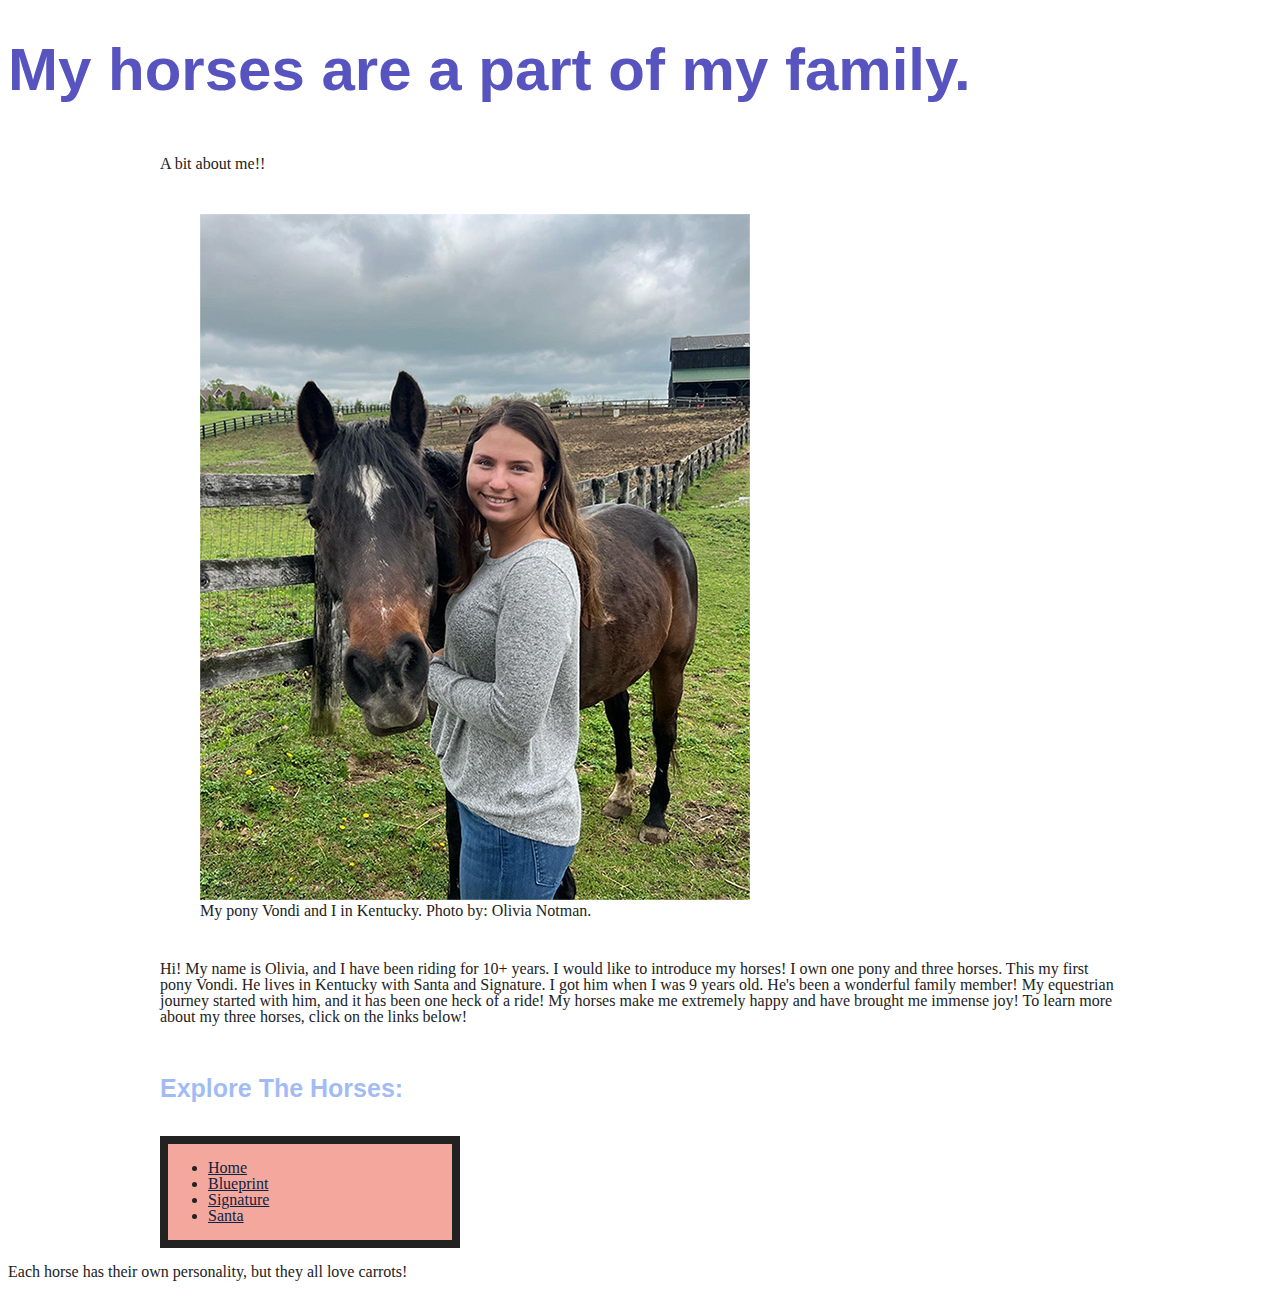
==== index.html @ b61494e2 "Update index.html" ====
<!DOCTYPE html>
<html lang="en">
 <head>
   <meta charset="utf-8" />
   <title>My Equestrian Life</title>
   <link href="CSS/style.css" rel="stylesheet" />
 </head>

<body>

 <header>
   <h1>My horses are a part of my family.</h1>
 </header>

<main>
  <p> A bit about me!! </p>

 <figure>
   <img src="image/vondi-copy.jpg" alt="My first pony." />
   <figcaption> My pony Vondi and I in Kentucky. Photo by: Olivia Notman. </figcaption>
   </figure>

   <p> Hi! My name is Olivia, and I have been riding for 10+ years.
     I would like to introduce my horses! I own one pony and three horses.
     This my first pony Vondi. He lives in Kentucky with Santa and Signature.
     I got him when I was 9 years old. He's been a wonderful family member! My
     equestrian journey started with him, and it has been one heck of a ride!
     My horses make me extremely happy and have brought me immense joy!
     To learn more about my three horses, click on the links below! </p>

     <h3> Explore The Horses: </h3>

     <nav>
       <ul>
         <li><a href="index.html">Home</a></li>
         <li><a href="blueprint.html">Blueprint</a></li>
         <li><a href="signature.html">Signature</a></li>
         <li><a href="santa.html">Santa</a></li>
       </ul>
     </nav>

</main>
<footer>
  <p> Each horse has their own personality, but they all love carrots! </p>
</footer>
  </body>
</html>
---- CSS/style.css ----
@import url('https://fonts.googleapis.com/css2?family=Roboto:wght@500&display=swap');

body {
  font-family: "Roboto", "Helvetica", "Verdana" sans-serif;
  font size: 11px;
  color: #222;
  line-height: 1;
}

h2,
h3 {
  font-family: "Helvetica", "Verdana", sans-serif;
  font-size: 25px;
  color: rgb(68, 121, 235, 0.5);
}

a,
a:link {
  color: rgb(14,31,65);
}

a:visited {
  color: #555;
}

a:hover {
  color: rgb(201,53,68);
}

a:active {
  color: rgb(245,188,78);
}

header {
  color: rgb(87, 84, 192);
  font-family: "Verdana", "Helvetica", sans-serif;
  font-size: 30px;
}

nav {
    box-sizing: border-box;
    background-color: rgb(233, 80, 58, 0.5);
    width: 300px;
    content: 300px;
    padding: 8px, 8px;
    border: 8px solid #222;
    total: 320px;
   }

main {
  display: grid;
  grid-template-columns: repeat(1, 1fr);
  grid-gap: 10px;
  max-width: 960px;
  margin: 0 auto;
}
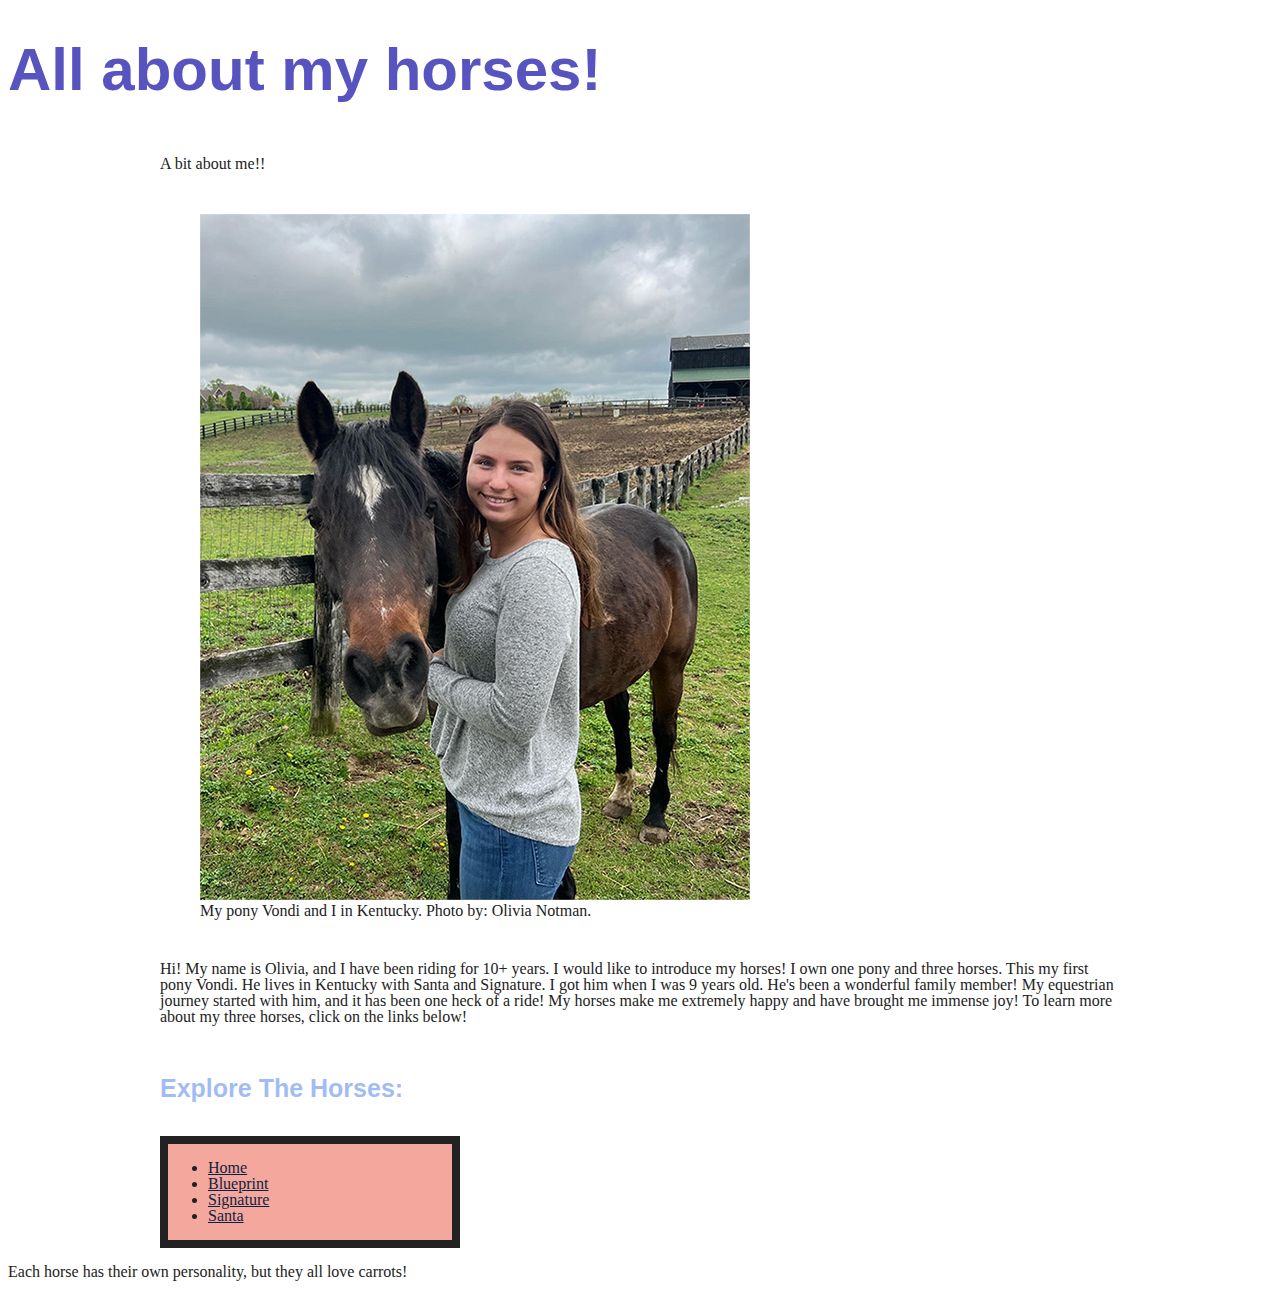
==== commit 488a4eb5: "Update index.html" ====
--- a/index.html
+++ b/index.html
@@ -9,7 +9,7 @@
 <body>
 
  <header>
-   <h1>My horses are a part of my family.</h1>
+   <h1>All about my horses!</h1>
  </header>
 
 <main>
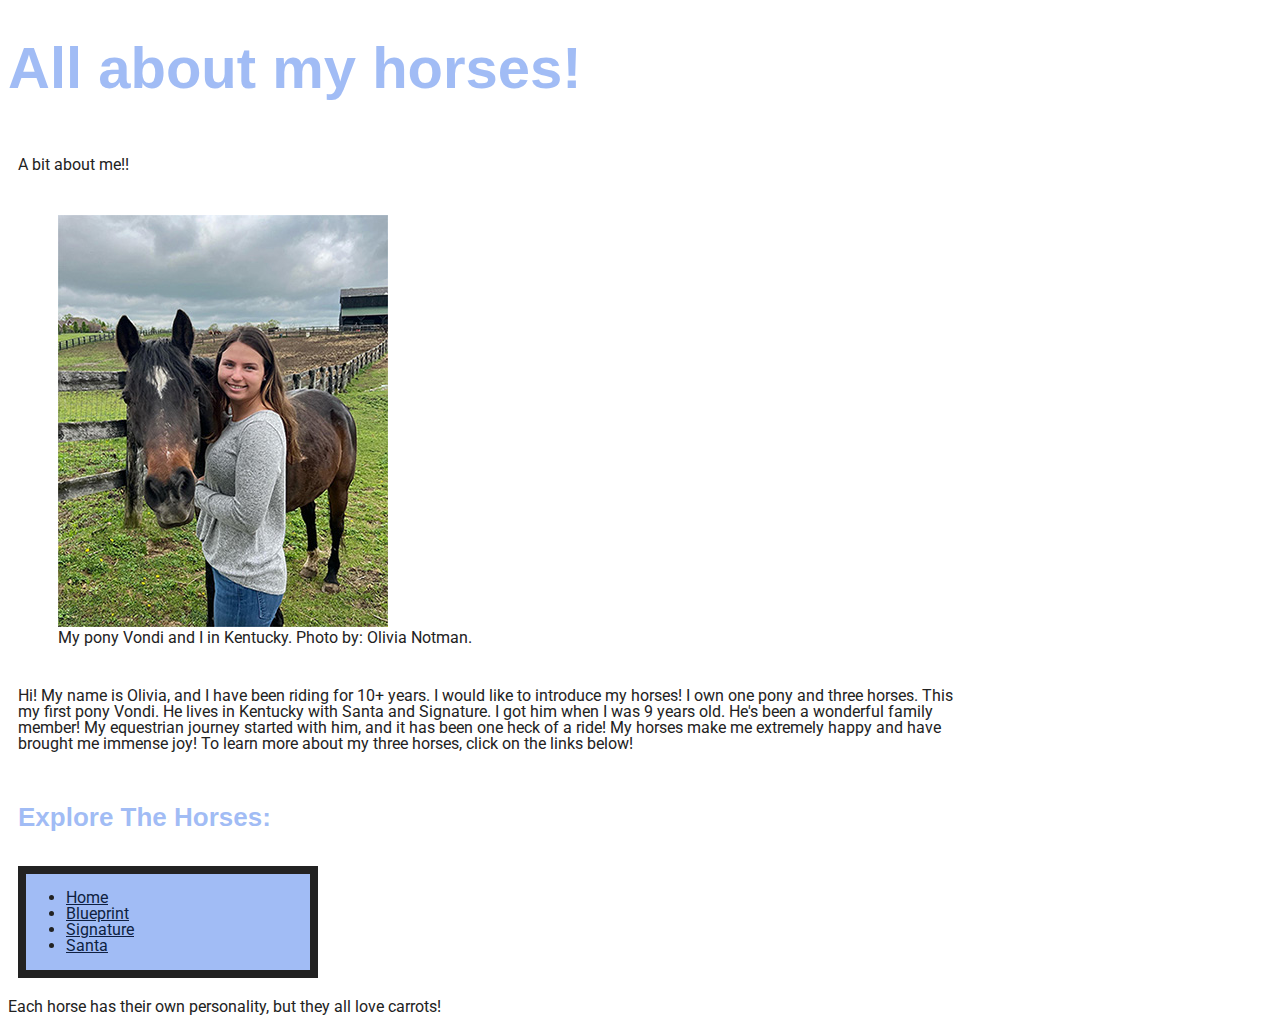
==== commit da16ef68: "Update index.html" ====
--- a/index.html
+++ b/index.html
@@ -16,7 +16,7 @@
   <p> A bit about me!! </p>
 
  <figure>
-   <img src="image/vondi-copy.jpg" alt="My first pony." />
+   <img src="image/vondi-cope.jpg" alt="My first pony." />
    <figcaption> My pony Vondi and I in Kentucky. Photo by: Olivia Notman. </figcaption>
    </figure>
 
--- a/CSS/style.css
+++ b/CSS/style.css
@@ -1,7 +1,7 @@
-@import url('https://fonts.googleapis.com/css2?family=Roboto:wght@500&display=swap');
+@import url('https://fonts.googleapis.com/css2?family=Roboto&display=swap');
 
 body {
-  font-family: "Roboto", "Helvetica", "Verdana" sans-serif;
+  font-family: "Roboto", "Helvetica", "Verdana", sans-serif;
   font size: 11px;
   color: #222;
   line-height: 1;
@@ -10,7 +10,7 @@
 h2,
 h3 {
   font-family: "Helvetica", "Verdana", sans-serif;
-  font-size: 25px;
+  font-size: 26px;
   color: rgb(68, 121, 235, 0.5);
 }
 
@@ -32,14 +32,14 @@
 }
 
 header {
-  color: rgb(87, 84, 192);
+  color: rgb(68, 121, 235, 0.5);
   font-family: "Verdana", "Helvetica", sans-serif;
-  font-size: 30px;
+  font-size: 29px;
 }
 
 nav {
     box-sizing: border-box;
-    background-color: rgb(233, 80, 58, 0.5);
+    background-color: rgb(68, 121, 235, 0.5);
     width: 300px;
     content: 300px;
     padding: 8px, 8px;
@@ -49,8 +49,12 @@
 
 main {
   display: grid;
-  grid-template-columns: repeat(1, 1fr);
+  grid-template-columns: repeat(1fr 1fr);
   grid-gap: 10px;
   max-width: 960px;
-  margin: 0 auto;
+  margin: 5px;
+  padding-top: 5px;
+  padding-left: 5px;
+  padding-bottom: 5px;
+  padding-right: 5px;
 }
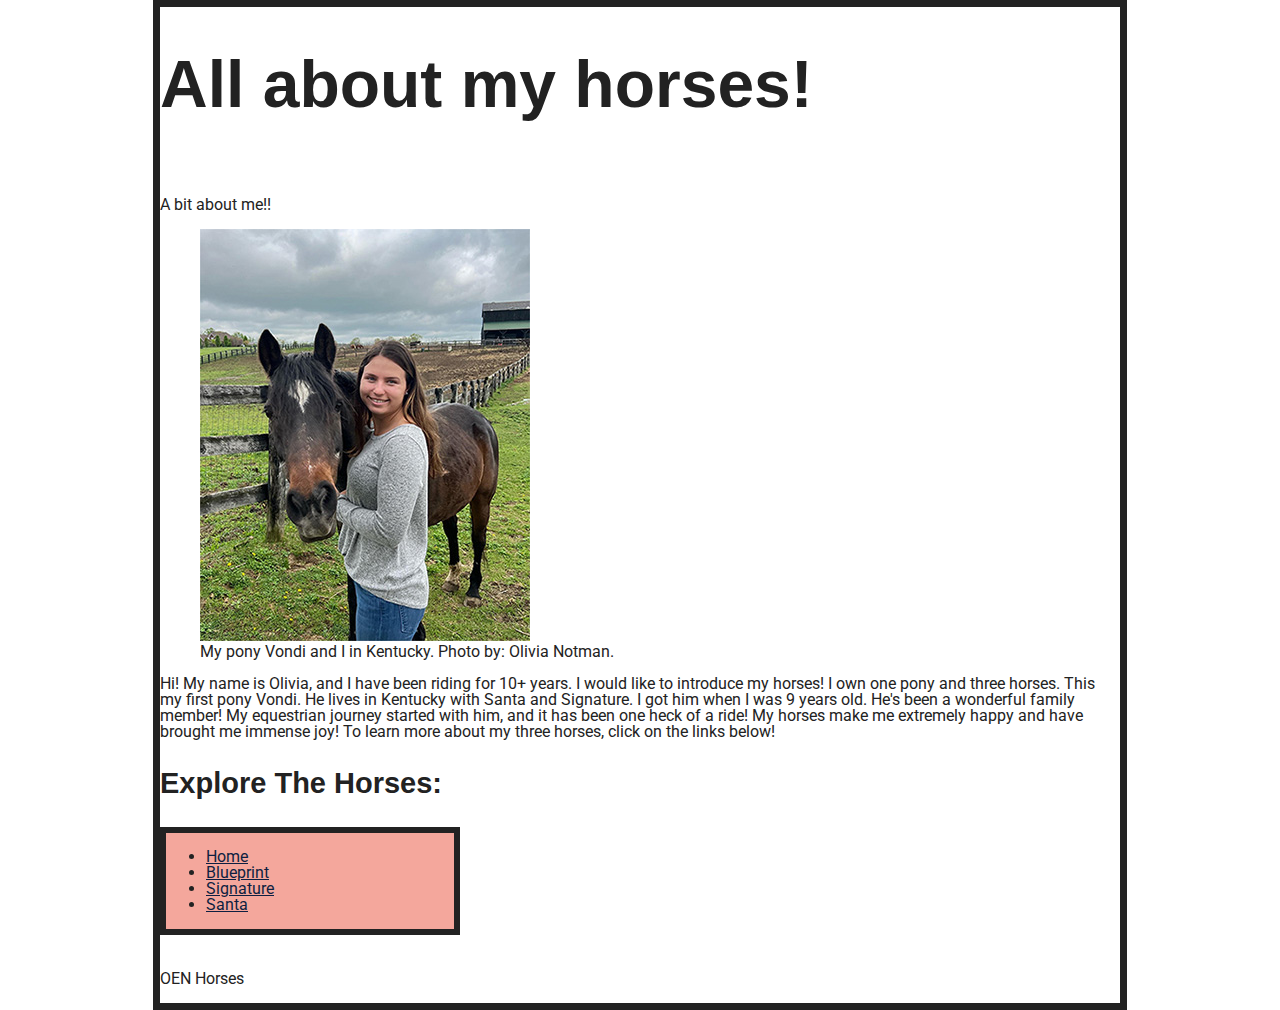
==== commit bd992a4c: "Update index.html" ====
--- a/index.html
+++ b/index.html
@@ -41,7 +41,7 @@
 
 </main>
 <footer>
-  <p> Each horse has their own personality, but they all love carrots! </p>
+  <p> OEN Horses </p>
 </footer>
   </body>
 </html>
--- a/CSS/style.css
+++ b/CSS/style.css
@@ -1,6 +1,13 @@
 @import url('https://fonts.googleapis.com/css2?family=Roboto&display=swap');
 
 body {
+  display: grid;
+  grid-template-columns: 1fr;
+  grid-gap: 20px;
+  max-width: 960px;
+  border: 7px solid #222;
+  padding: 6px, 6px;
+  margin: 0 auto;
   font-family: "Roboto", "Helvetica", "Verdana", sans-serif;
   font size: 11px;
   color: #222;
@@ -10,8 +17,8 @@
 h2,
 h3 {
   font-family: "Helvetica", "Verdana", sans-serif;
-  font-size: 26px;
-  color: rgb(68, 121, 235, 0.5);
+  font-size: 29px;
+  color: #222;
 }
 
 a,
@@ -32,29 +39,17 @@
 }
 
 header {
-  color: rgb(68, 121, 235, 0.5);
+  color: #222;
   font-family: "Verdana", "Helvetica", sans-serif;
-  font-size: 29px;
+  font-size: 33px;
 }
 
 nav {
     box-sizing: border-box;
-    background-color: rgb(68, 121, 235, 0.5);
+    background-color: rgb(233, 80, 58, 0.5);
     width: 300px;
     content: 300px;
     padding: 8px, 8px;
-    border: 8px solid #222;
+    border: 6px solid #222;
     total: 320px;
    }
-
-main {
-  display: grid;
-  grid-template-columns: repeat(1fr 1fr);
-  grid-gap: 10px;
-  max-width: 960px;
-  margin: 5px;
-  padding-top: 5px;
-  padding-left: 5px;
-  padding-bottom: 5px;
-  padding-right: 5px;
-}
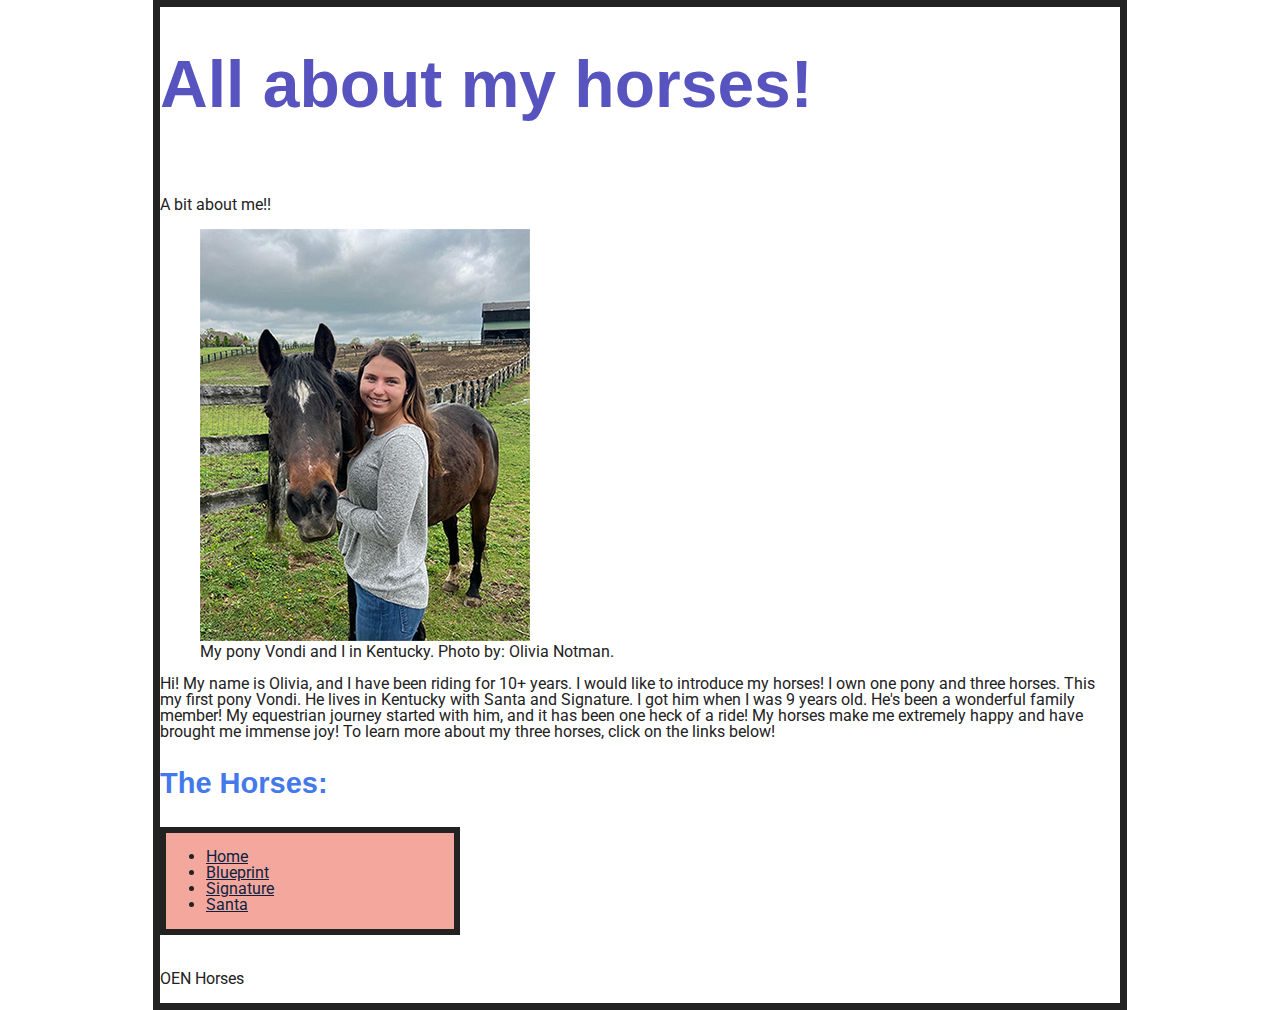
==== commit f0d176ce: "Update index.html" ====
--- a/index.html
+++ b/index.html
@@ -28,7 +28,7 @@
      My horses make me extremely happy and have brought me immense joy!
      To learn more about my three horses, click on the links below! </p>
 
-     <h3> Explore The Horses: </h3>
+     <h3> The Horses: </h3>
 
      <nav>
        <ul>
--- a/CSS/style.css
+++ b/CSS/style.css
@@ -18,7 +18,7 @@
 h3 {
   font-family: "Helvetica", "Verdana", sans-serif;
   font-size: 29px;
-  color: #222;
+  color: rgb(68, 121, 235);
 }
 
 a,
@@ -39,7 +39,7 @@
 }
 
 header {
-  color: #222;
+  color: #5754c0;
   font-family: "Verdana", "Helvetica", sans-serif;
   font-size: 33px;
 }
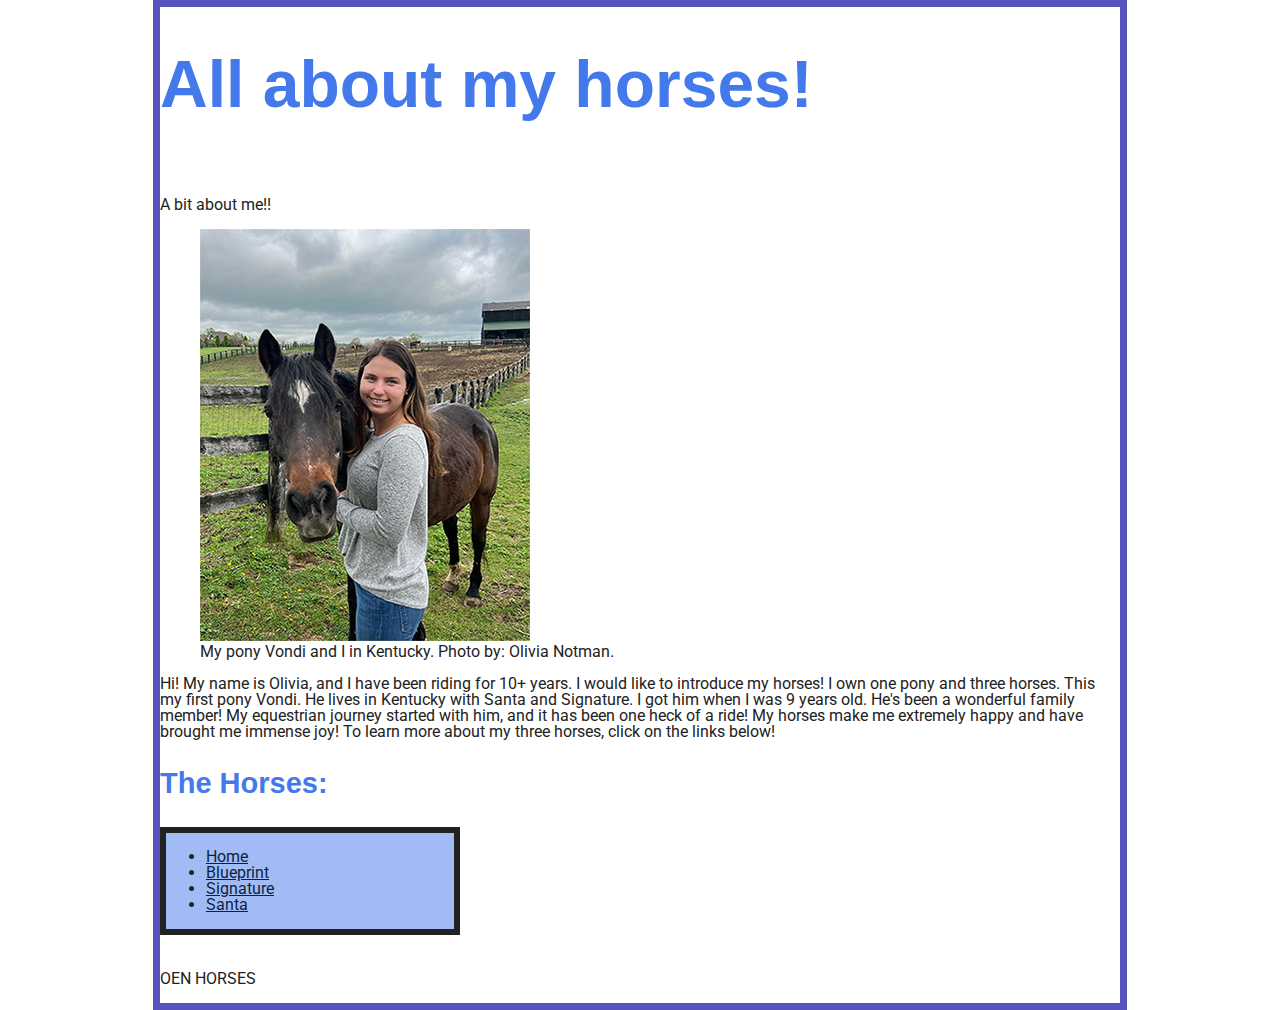
==== commit 98f55fef: "Update index.html" ====
--- a/index.html
+++ b/index.html
@@ -41,7 +41,7 @@
 
 </main>
 <footer>
-  <p> OEN Horses </p>
+  <p> OEN HORSES </p>
 </footer>
   </body>
 </html>
--- a/CSS/style.css
+++ b/CSS/style.css
@@ -5,8 +5,8 @@
   grid-template-columns: 1fr;
   grid-gap: 20px;
   max-width: 960px;
-  border: 7px solid #222;
-  padding: 6px, 6px;
+  border: 7px solid hsl(242, 46%, 54%);
+  padding: 8px, 8px;
   margin: 0 auto;
   font-family: "Roboto", "Helvetica", "Verdana", sans-serif;
   font size: 11px;
@@ -39,14 +39,14 @@
 }
 
 header {
-  color: #5754c0;
+  color: rgb(68, 121, 235);
   font-family: "Verdana", "Helvetica", sans-serif;
   font-size: 33px;
 }
 
 nav {
     box-sizing: border-box;
-    background-color: rgb(233, 80, 58, 0.5);
+    background-color: rgb(68, 121, 235, 0.5);
     width: 300px;
     content: 300px;
     padding: 8px, 8px;
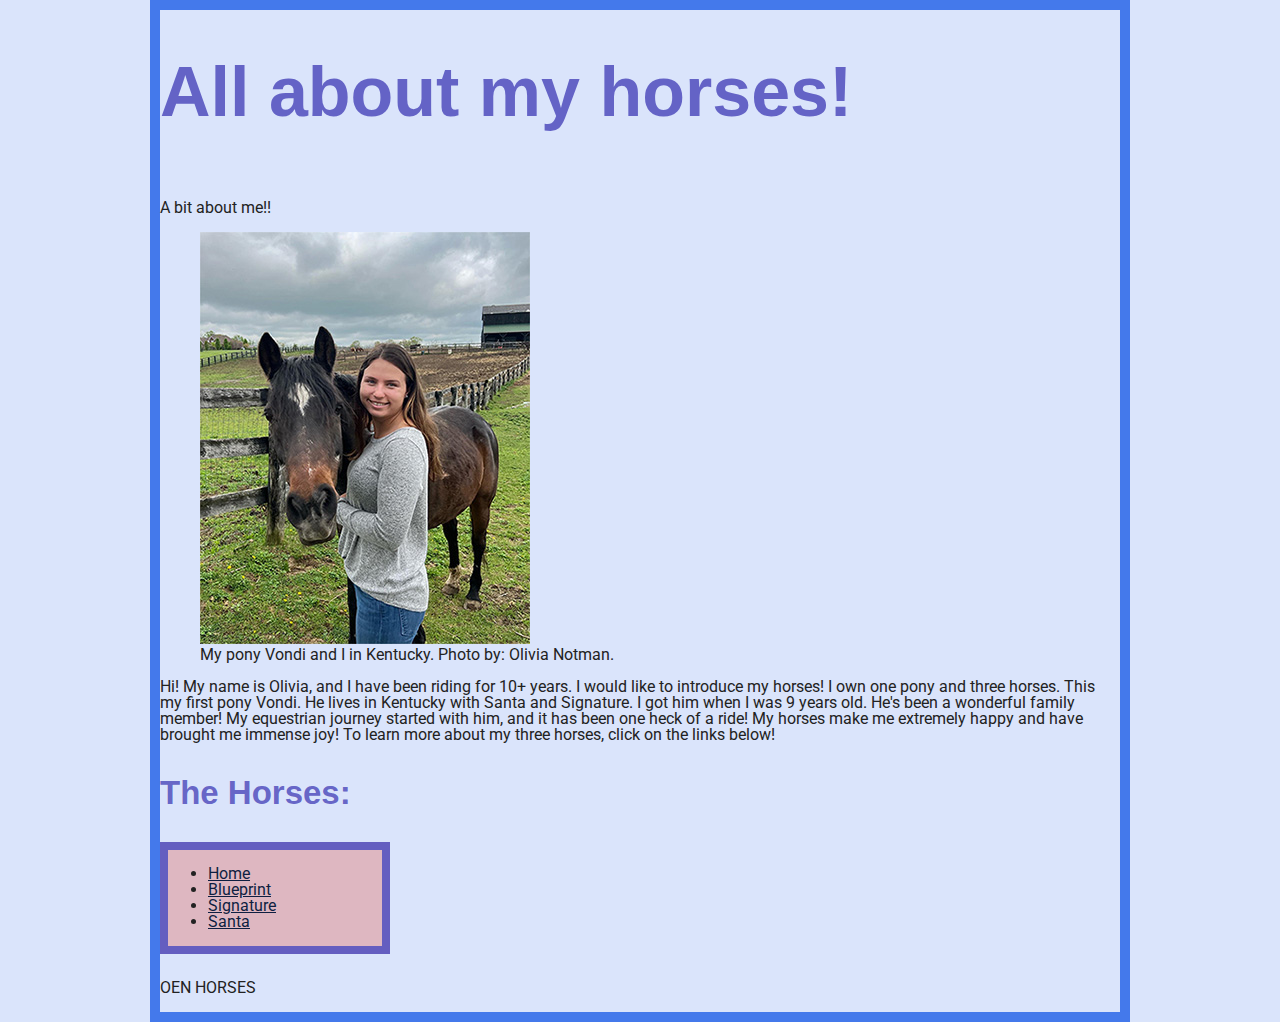
==== commit 38ce16ec: "Update index.html" ====
--- a/index.html
+++ b/index.html
@@ -1,9 +1,9 @@
 <!DOCTYPE html>
 <html lang="en">
  <head>
-   <meta charset="utf-8" />
+   <meta charset="utf-8"/>
    <title>My Equestrian Life</title>
-   <link href="CSS/style.css" rel="stylesheet" />
+   <link href="CSS/style.css" rel="stylesheet"/>
  </head>
 
 <body>
@@ -16,7 +16,7 @@
   <p> A bit about me!! </p>
 
  <figure>
-   <img src="image/vondi-cope.jpg" alt="My first pony." />
+   <img src="image/vondi-cope.jpg" alt="My first pony."/>
    <figcaption> My pony Vondi and I in Kentucky. Photo by: Olivia Notman. </figcaption>
    </figure>
 
--- a/CSS/style.css
+++ b/CSS/style.css
@@ -3,10 +3,11 @@
 body {
   display: grid;
   grid-template-columns: 1fr;
-  grid-gap: 20px;
+  grid-gap: 10px;
   max-width: 960px;
-  border: 7px solid hsl(242, 46%, 54%);
-  padding: 8px, 8px;
+  border: 10px solid rgb(68, 121, 235);
+  background-color: rgb(68, 121, 235, 0.2);
+  padding: 5px, 5px;
   margin: 0 auto;
   font-family: "Roboto", "Helvetica", "Verdana", sans-serif;
   font size: 11px;
@@ -17,8 +18,8 @@
 h2,
 h3 {
   font-family: "Helvetica", "Verdana", sans-serif;
-  font-size: 29px;
-  color: rgb(68, 121, 235);
+  font-size: 33px;
+  color: rgb(87, 84, 192, 0.9);
 }
 
 a,
@@ -39,17 +40,17 @@
 }
 
 header {
-  color: rgb(68, 121, 235);
+  color: rgb(87, 84, 192, 0.9);
   font-family: "Verdana", "Helvetica", sans-serif;
-  font-size: 33px;
+  font-size: 35px;
 }
 
 nav {
     box-sizing: border-box;
-    background-color: rgb(68, 121, 235, 0.5);
-    width: 300px;
-    content: 300px;
-    padding: 8px, 8px;
-    border: 6px solid #222;
-    total: 320px;
+    background-color: rgb(233, 80, 58, 0.3);
+    width: 230px;
+    content: 230px;
+    padding: 4px, 4px;
+    border: 8px solid rgb(87, 84, 192, 0.9);
+    total: 250px;
    }
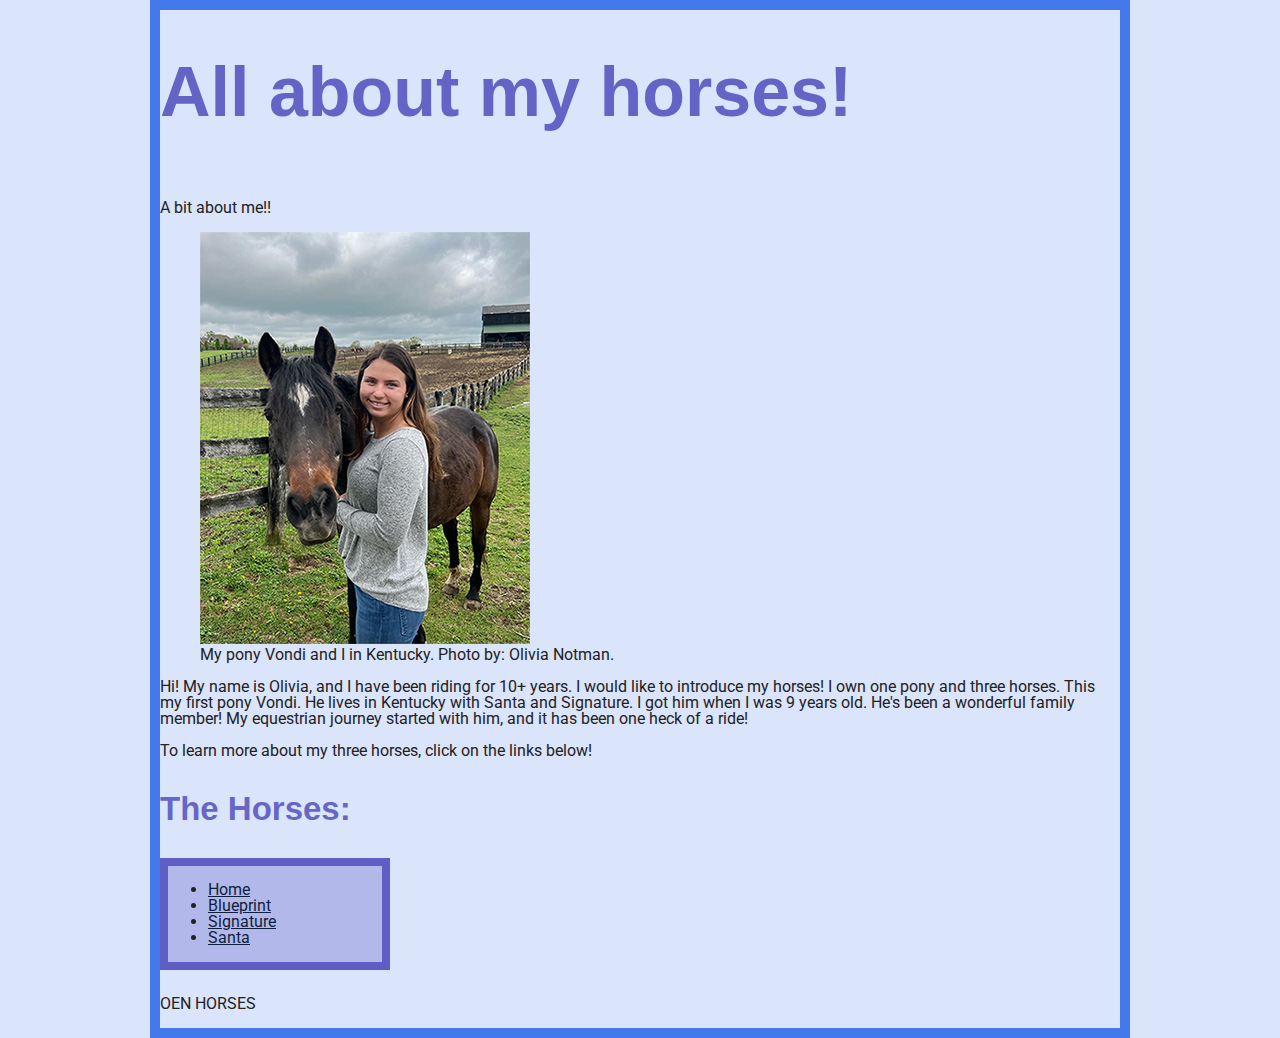
==== commit 861e696c: "Update index.html" ====
--- a/index.html
+++ b/index.html
@@ -24,9 +24,9 @@
      I would like to introduce my horses! I own one pony and three horses.
      This my first pony Vondi. He lives in Kentucky with Santa and Signature.
      I got him when I was 9 years old. He's been a wonderful family member! My
-     equestrian journey started with him, and it has been one heck of a ride!
-     My horses make me extremely happy and have brought me immense joy!
-     To learn more about my three horses, click on the links below! </p>
+     equestrian journey started with him, and it has been one heck of a ride! </p>
+
+     <p> To learn more about my three horses, click on the links below! </p>
 
      <h3> The Horses: </h3>
 
--- a/CSS/style.css
+++ b/CSS/style.css
@@ -47,7 +47,7 @@
 
 nav {
     box-sizing: border-box;
-    background-color: rgb(233, 80, 58, 0.3);
+    background-color: rgb(87, 84, 192, 0.3);
     width: 230px;
     content: 230px;
     padding: 4px, 4px;
